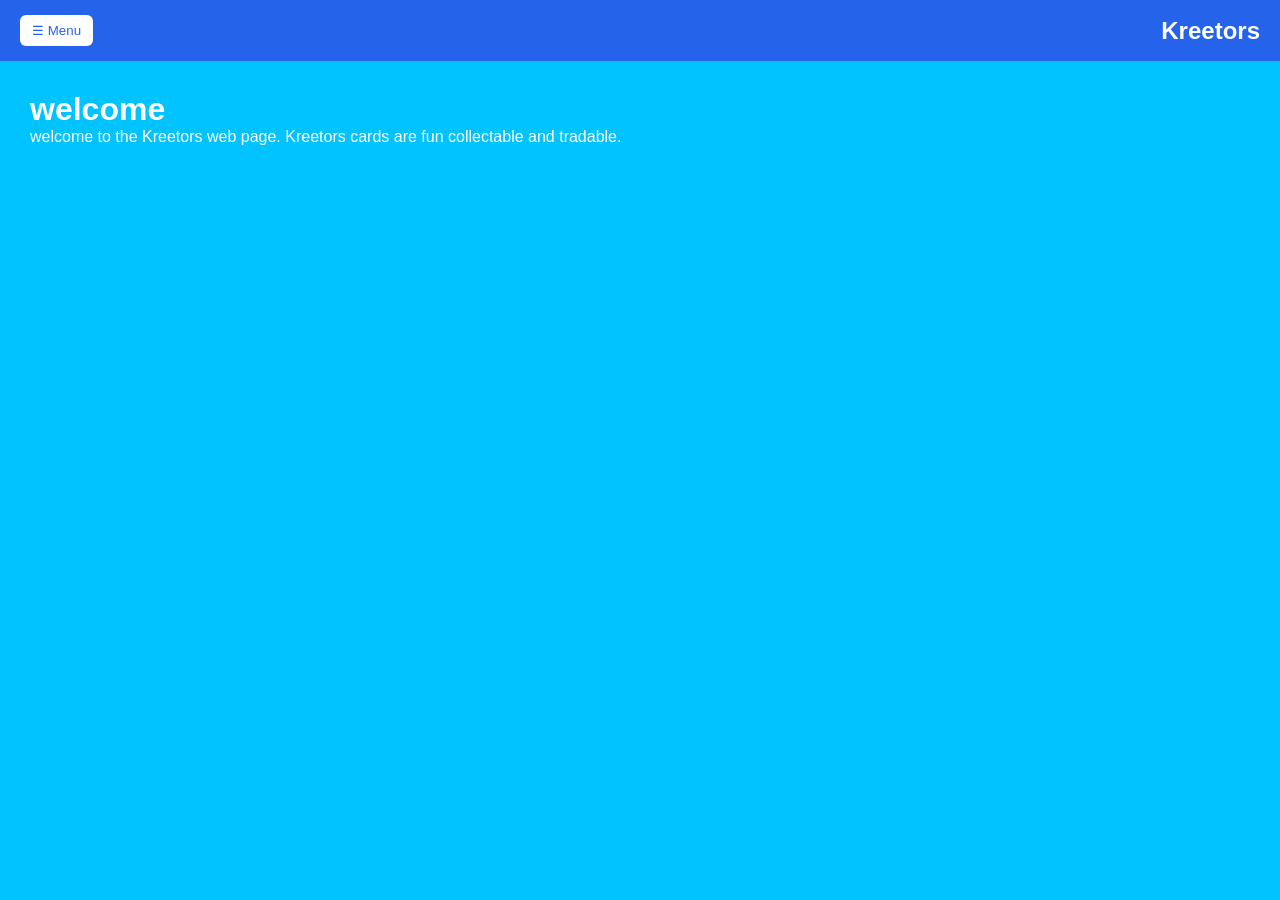
==== index.html @ 47c0f9cf "initial commit" ====
<html>
<head>
<title>Kreetors</title>
<link rel="stylesheet" href="css/style.css"></link>
</head> 
<body>

<!-- Header and Sidebar Put this on all pages-->
<header>
    <button onclick="toggleSidebar()">☰ Menu</button>
    <h2>Kreetors</h2>
</header>

<div class="sidebar" id="sidebar">
    
    <div class="sidebarCloseButton">
        <button onclick="toggleSidebar()">X</button>
    </div>

    <div>
        <a href="index.html">⌂ Home</a>
        <a href="about.html">? About</a>
        <a href="main_cards_explanation.html">🂠 Cards</a>
        <a href="credits.html">Credits</a>
    </div>

</div>

<!-- End of Header and Sidebar -->

<main>

<h1>welcome</h1>
welcome to the Kreetors web page. Kreetors cards are fun collectable and tradable.
<br> 

</main>

<!-- Include Script at Bottom of all Pages-->
<script src="script/script.js"></script>

</body>
</html>
---- css/style.css ----
* {
    margin:0;
    padding:0;
    box-sizing:border-box;
    font-family:Arial, Helvetica, sans-serif;
}

body {
    background-color: rgb(0, 195, 255);
    color: #ffffff;
}

header {
    background:#2563eb;
    color:white;
    padding:15px 20px;
    display:flex;
    align-items:center;
    justify-content:space-between;
}

header button {
    background:white;
    color:#2563eb;
    border:none;
    padding:8px 12px;
    border-radius:6px;
    cursor:pointer;
}

.sidebar {
    position:fixed;
    left:-240px;
    top:0;
    width:240px;
    height:100%;
    background:#1f2937;
    color:white;
    transition:.3s;
    padding-top:20px;
    z-index: 1000;
}

.sidebarCloseButton{
    float: right;
    clear: both;
}

.sidebar.open {
    left:0;
}

.sidebar a {
    display:block;
    color:white;
    text-decoration:none;
    padding:15px 20px;
}

.sidebar a:hover {
    background:#374151;
}

main {
    padding:30px;
}

.card {
    background:white;
    border-radius:10px;
    padding:20px;
    box-shadow:0 4px 12px rgba(0,0,0,.1);
    max-width:600px;
}

.dropdown {
    position:relative;
    display:inline-block;
    margin-top:20px;
}

.dropdown-menu {
    display:none;
    position:absolute;
    background:white;
    min-width:180px;
    border-radius:8px;
    box-shadow:0 4px 10px rgba(0,0,0,.15);
    overflow:hidden;
}

.dropdown-menu a {
    display:block;
    padding:12px;
    color:#333;
    text-decoration:none;
}

.dropdown-menu a:hover {
    background:#eee;
}

.show {
    display:block;
}

button.action {
    background:#2563eb;
    color:white;
    border:none;
    padding:10px 18px;
    border-radius:6px;
    cursor:pointer;
    margin-top:20px;
}

dialog {
    border:none;
    border-radius:12px;
    padding:25px;
    width:320px;
    box-shadow:0 15px 40px rgba(0,0,0,.3);
}

dialog::backdrop {
    background:rgba(0,0,0,.4);
}
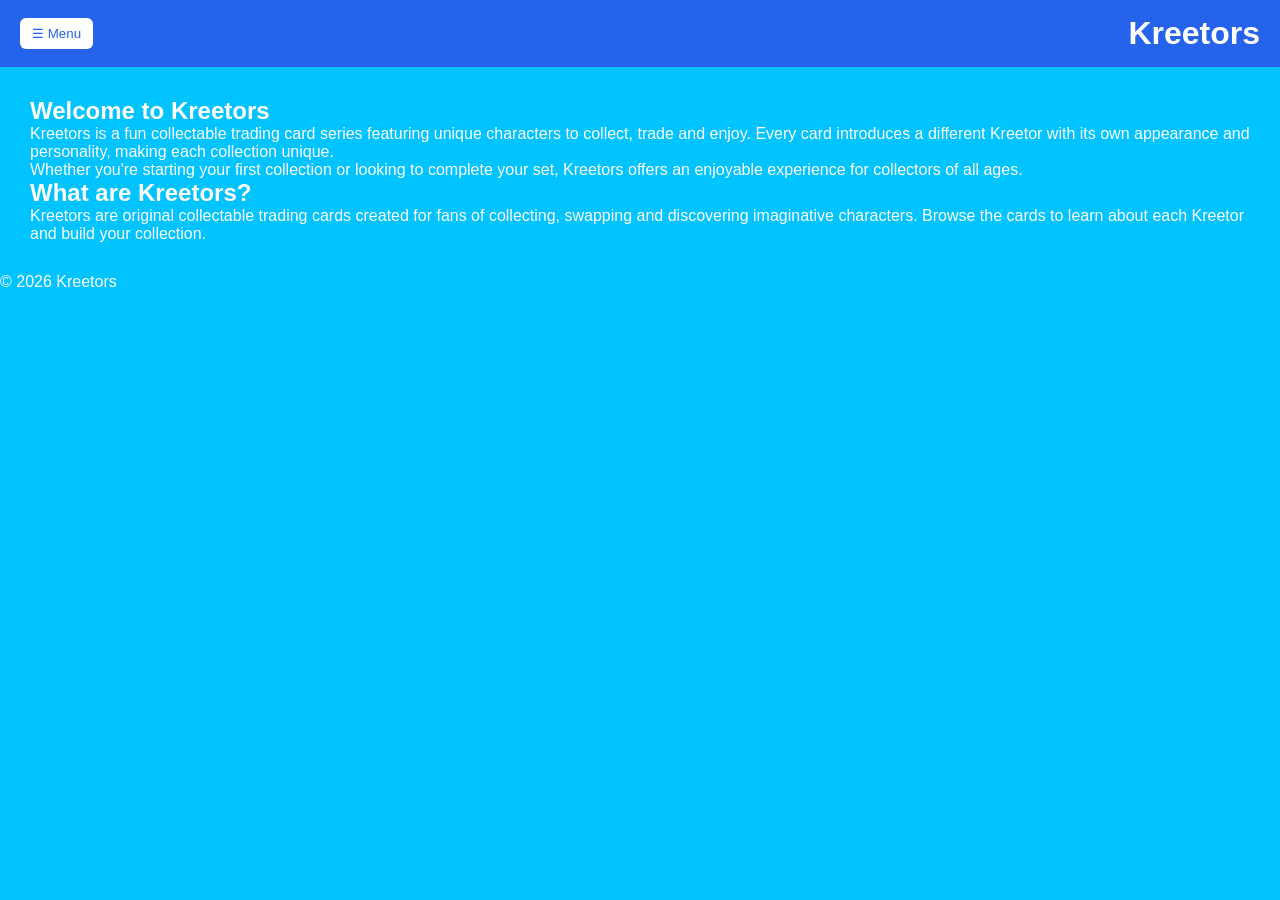
==== commit dddd70ca: "seo changes" ====
--- a/index.html
+++ b/index.html
@@ -1,42 +1,97 @@
-<html>
+<!DOCTYPE html>
+<html lang="en">
 <head>
-<title>Kreetors</title>
-<link rel="stylesheet" href="css/style.css"></link>
-</head> 
+    <meta charset="UTF-8">
+    <meta name="viewport" content="width=device-width, initial-scale=1.0">
+
+    <title>Kreetors - Collectable Trading Cards</title>
+
+    <meta name="description" content="Discover Kreetors, a fun collectable trading card game featuring unique characters to collect, trade and enjoy. Learn about the cards and the Kreetors universe.">
+
+    <meta name="keywords" content="Kreetors, trading cards, collectable cards, collectible cards, card game, characters, trading, collectables">
+
+    <meta name="author" content="Kreetors">
+
+    <!-- Canonical URL -->
+    <link rel="canonical" href="https://www.kreetors.com/">
+
+    <!-- Open Graph -->
+    <meta property="og:title" content="Kreetors - Collectable Trading Cards">
+    <meta property="og:description" content="Collect, trade and discover unique Kreetors cards.">
+    <meta property="og:type" content="website">
+    <meta property="og:url" content="https://www.kreetors.com/">
+    <meta property="og:image" content="https://www.kreetors.com/images/social_preview.png">
+
+    <!-- Twitter -->
+    <meta name="twitter:card" content="summary_large_image">
+    <meta name="twitter:title" content="Kreetors - Collectable Trading Cards">
+    <meta name="twitter:description" content="Collect and trade Kreetors cards.">
+    <meta name="twitter:image" content="https://www.kreetors.com/images/social_preview.png">
+
+    <link rel="stylesheet" href="css/style.css">
+
+    <!-- Schema.org -->
+    <script type="application/ld+json">
+    {
+      "@context":"https://schema.org",
+      "@type":"WebSite",
+      "name":"Kreetors",
+      "url":"https://www.kreetors.com/",
+      "description":"Kreetors is a collectable trading card series featuring unique characters to collect and trade."
+    }
+    </script>
+
+</head>
+
 <body>
 
-<!-- Header and Sidebar Put this on all pages-->
 <header>
-    <button onclick="toggleSidebar()">☰ Menu</button>
-    <h2>Kreetors</h2>
+    <button onclick="toggleSidebar()" aria-label="Open navigation menu">☰ Menu</button>
+    <h1>Kreetors</h1>
 </header>
 
-<div class="sidebar" id="sidebar">
-    
+<nav class="sidebar" id="sidebar" aria-label="Main Navigation">
+
     <div class="sidebarCloseButton">
-        <button onclick="toggleSidebar()">X</button>
+        <button onclick="toggleSidebar()" aria-label="Close navigation">✕</button>
     </div>
 
     <div>
         <a href="index.html">⌂ Home</a>
-        <a href="about.html">? About</a>
-        <a href="main_cards_explanation.html">🂠 Cards</a>
+        <a href="about.html">About</a>
+        <a href="main_cards_explanation.html">Cards</a>
         <a href="credits.html">Credits</a>
     </div>
 
-</div>
-
-<!-- End of Header and Sidebar -->
+</nav>
 
 <main>
 
-<h1>welcome</h1>
-welcome to the Kreetors web page. Kreetors cards are fun collectable and tradable.
-<br> 
+<section>
+
+<h2>Welcome to Kreetors</h2>
+<p>
+Kreetors is a fun collectable trading card series featuring unique characters to collect, trade and enjoy. Every card introduces a different Kreetor with its own appearance and personality, making each collection unique.
+</p>
+<p>
+Whether you're starting your first collection or looking to complete your set, Kreetors offers an enjoyable experience for collectors of all ages.
+</p>
+</section>
+
+<section>
+
+<h2>What are Kreetors?</h2>
+<p>
+Kreetors are original collectable trading cards created for fans of collecting, swapping and discovering imaginative characters. Browse the cards to learn about each Kreetor and build your collection.
+</p>
+</section>
 
 </main>
 
-<!-- Include Script at Bottom of all Pages-->
+<footer>
+    <p>&copy; 2026 Kreetors</p>
+</footer>
+
 <script src="script/script.js"></script>
 
 </body>
